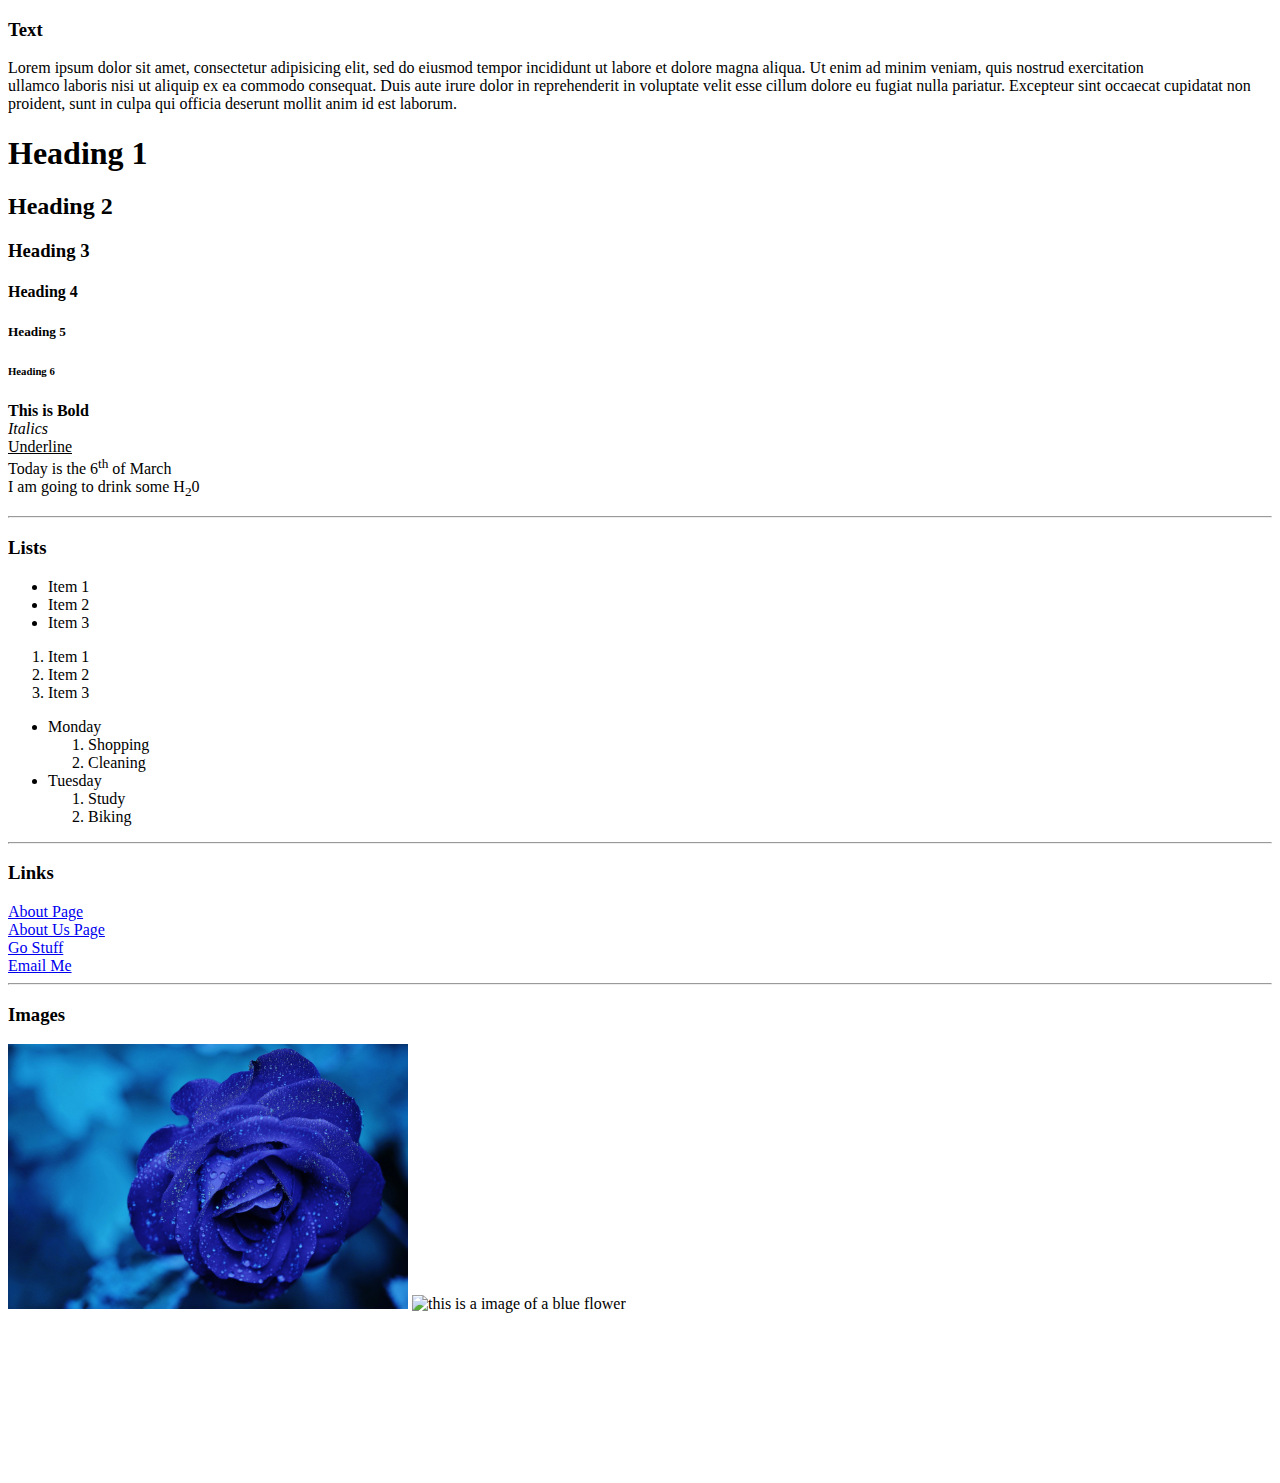
==== index.html @ 72b2621f "gone over file structure, text, lists, links and images" ====
<!DOCTYPE html>
<html lang="en" dir="ltr">
    <head>
        <meta charset="utf-8">
        <meta name="keywords" content="your, tags"/>
        <title>HTML Recap</title>
    </head>
    <body>
        <h3>Text</h3>
        <p>
            Lorem ipsum dolor sit amet, consectetur adipisicing elit, sed do eiusmod
            tempor incididunt ut labore et dolore magna aliqua. Ut enim ad minim veniam,
            quis nostrud exercitation <br>ullamco laboris nisi ut aliquip ex ea commodo consequat.
            Duis aute irure dolor in reprehenderit in voluptate velit esse cillum dolore eu fugiat nulla pariatur.
            Excepteur sint occaecat cupidatat non proident, sunt in culpa qui officia deserunt mollit anim id est laborum.
        </p>
        <h1>Heading 1</h1>
        <h2>Heading 2</h2>
        <h3>Heading 3</h3>
        <h4>Heading 4</h4>
        <h5>Heading 5</h5>
        <h6>Heading 6</h6>

        <p>
            <b>This is Bold</b><br>
            <i>Italics</i><br>
            <u>Underline</u><br>
            Today is the 6<sup>th</sup> of March<br>
            I am going to drink some H<sub>2</sub>0<br>
        </p>
        <hr>
        <h3>Lists</h3>
        <ul>
            <li>Item 1</li>
            <li>Item 2</li>
            <li>Item 3</li>
        </ul>
        <ol>
            <li>Item 1</li>
            <li>Item 2</li>
            <li>Item 3</li>
        </ol>

        <ul>
            <li>Monday</li>
            <ol>
                <li>Shopping</li>
                <li>Cleaning</li>
            </ol>
            <li>Tuesday</li>
            <ol>
                <li>Study</li>
                <li>Biking</li>
            </ol>
        </ul>
        <hr>
        <h3>Links</h3>

        <!-- This is the section about links -->
        <a href="about.html">About Page</a><br>
        <a href="aboutPages/aboutUs.html">About Us Page</a><br>
        <a href="https://www.stuff.co.nz/" target="_blank" >Go Stuff</a><br>
        <a href="mailTo:richard.hpa@acgedu.com">Email Me</a><br>

        <hr>
        <h3>Images</h3>

        <img src="images/flower.jpg" alt="this is a image of a blue flower" width="400">
        <img src="https://images.pexels.com/photos/248797/pexels-photo-248797.jpeg?auto=compress&cs=tinysrgb&dpr=1&w=500" alt="this is a image of a blue flower" width="400">










<br>
<br>
<br>
<br>
<br>
<br>
<br>
<br>
<br><br>

    </body>
</html>
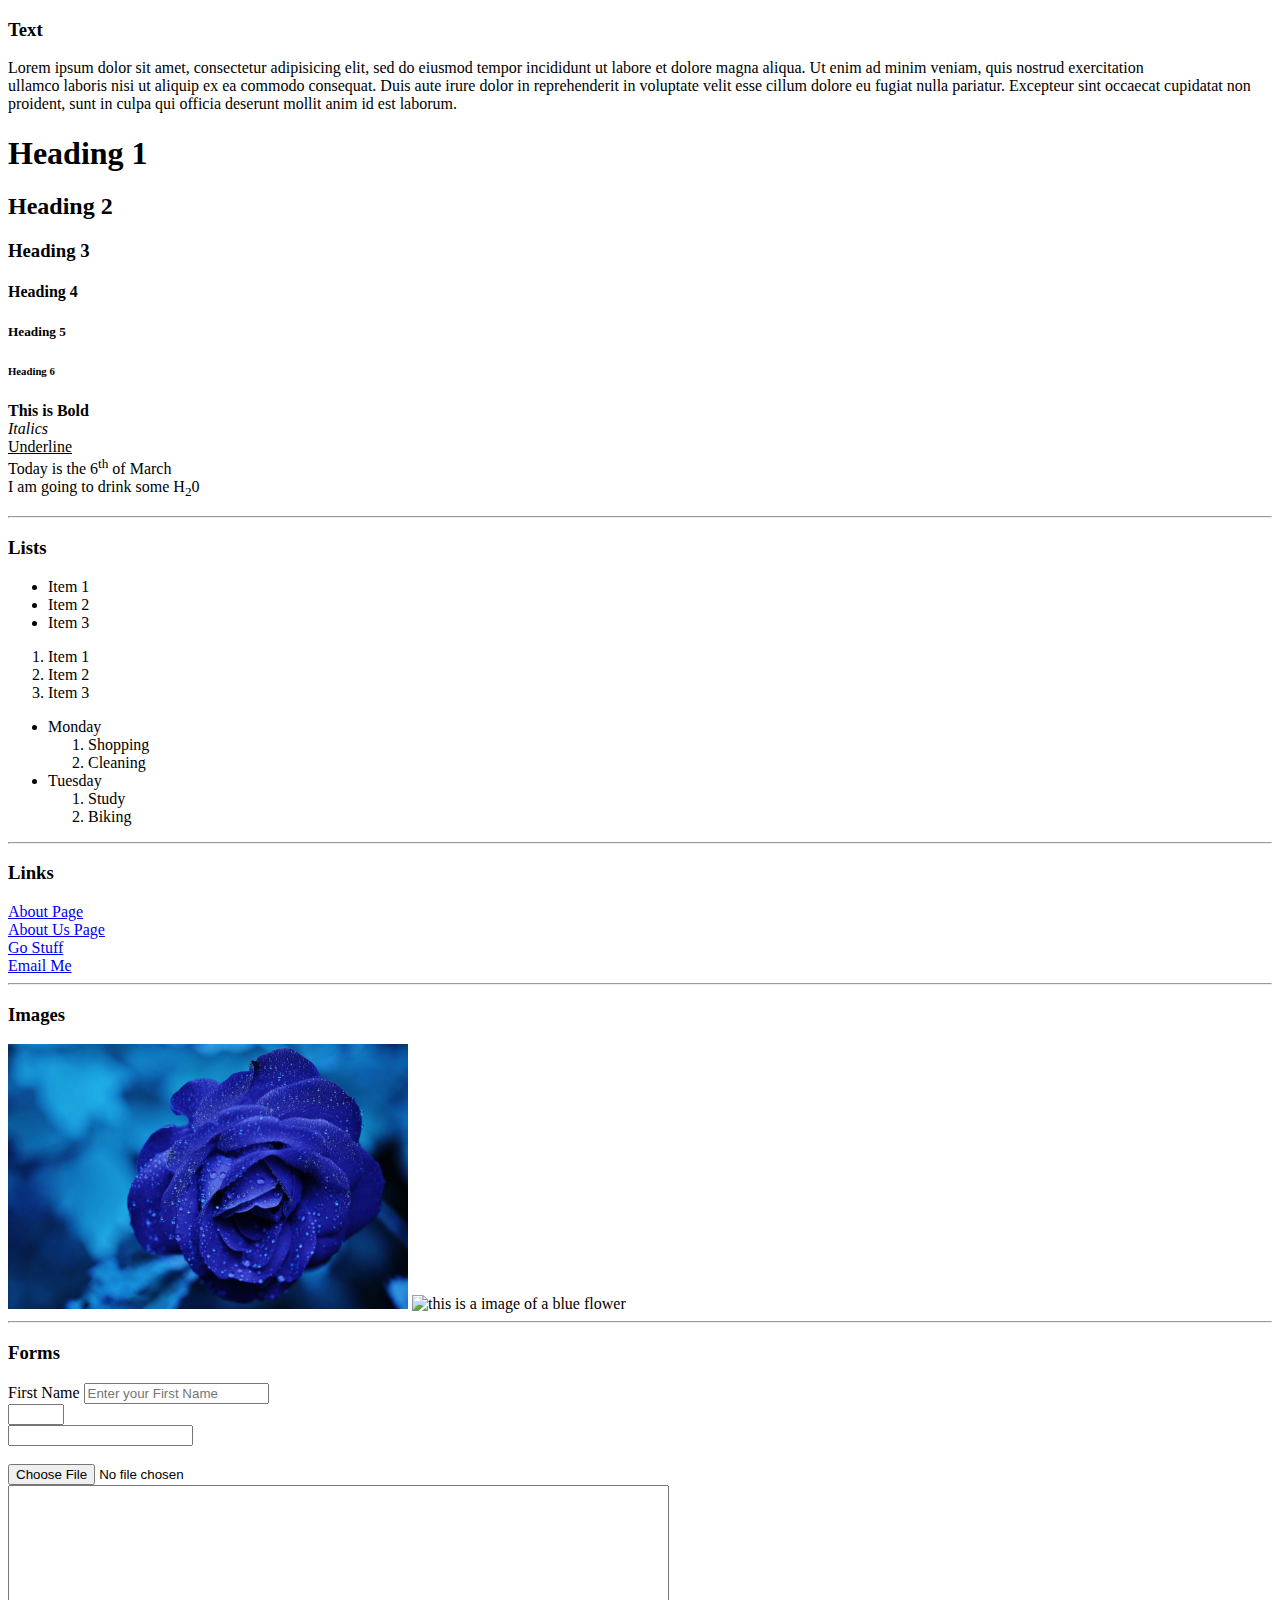
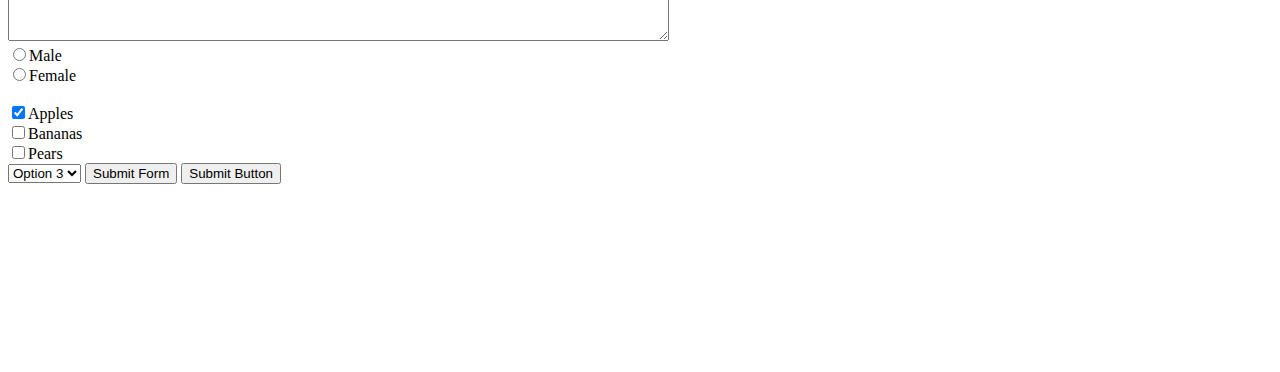
==== commit c3f3a887: "finished the html part" ====
--- a/index.html
+++ b/index.html
@@ -68,6 +68,43 @@
         <img src="images/flower.jpg" alt="this is a image of a blue flower" width="400">
         <img src="https://images.pexels.com/photos/248797/pexels-photo-248797.jpeg?auto=compress&cs=tinysrgb&dpr=1&w=500" alt="this is a image of a blue flower" width="400">
 
+        <hr>
+        <h3>Forms</h3>
+
+        <form>
+            <label for="firstName">First Name</label>
+            <input type="text" name="firstName" value="" placeholder="Enter your First Name" >
+            <!-- required readonly  disabled -->
+            <br>
+            <input type="number" name="numberInput" min="0" max="10" step="2">
+            <br>
+            <input type="password" name="password" value="">
+            <br>
+            <input type="hidden" name="hiddenInput" value="">
+            <br>
+            <input type="file" name="">
+            <br>
+            <textarea name="name" rows="10" cols="80"></textarea>
+            <br>
+            <input type="radio" name="gender" value="male">Male<br>
+            <input type="radio" name="gender" value="female">Female<br>
+
+            <br>
+
+            <input type="checkbox" checked name="fruit1" value="apple">Apples<br>
+            <input type="checkbox" name="fruit2" value="bananas">Bananas<br>
+            <input type="checkbox" name="fruit3" value="pears">Pears<br>
+
+            <select name="selectInput">
+                <option value="1">Option 1</option>
+                <option value="2">Option 2</option>
+                <option value="3" selected>Option 3</option>
+            </select>
+
+            <input type="submit" name="" value="Submit Form">
+            <button type="submit" name="button">Submit Button</button>
+        </form>
+
 
 
 
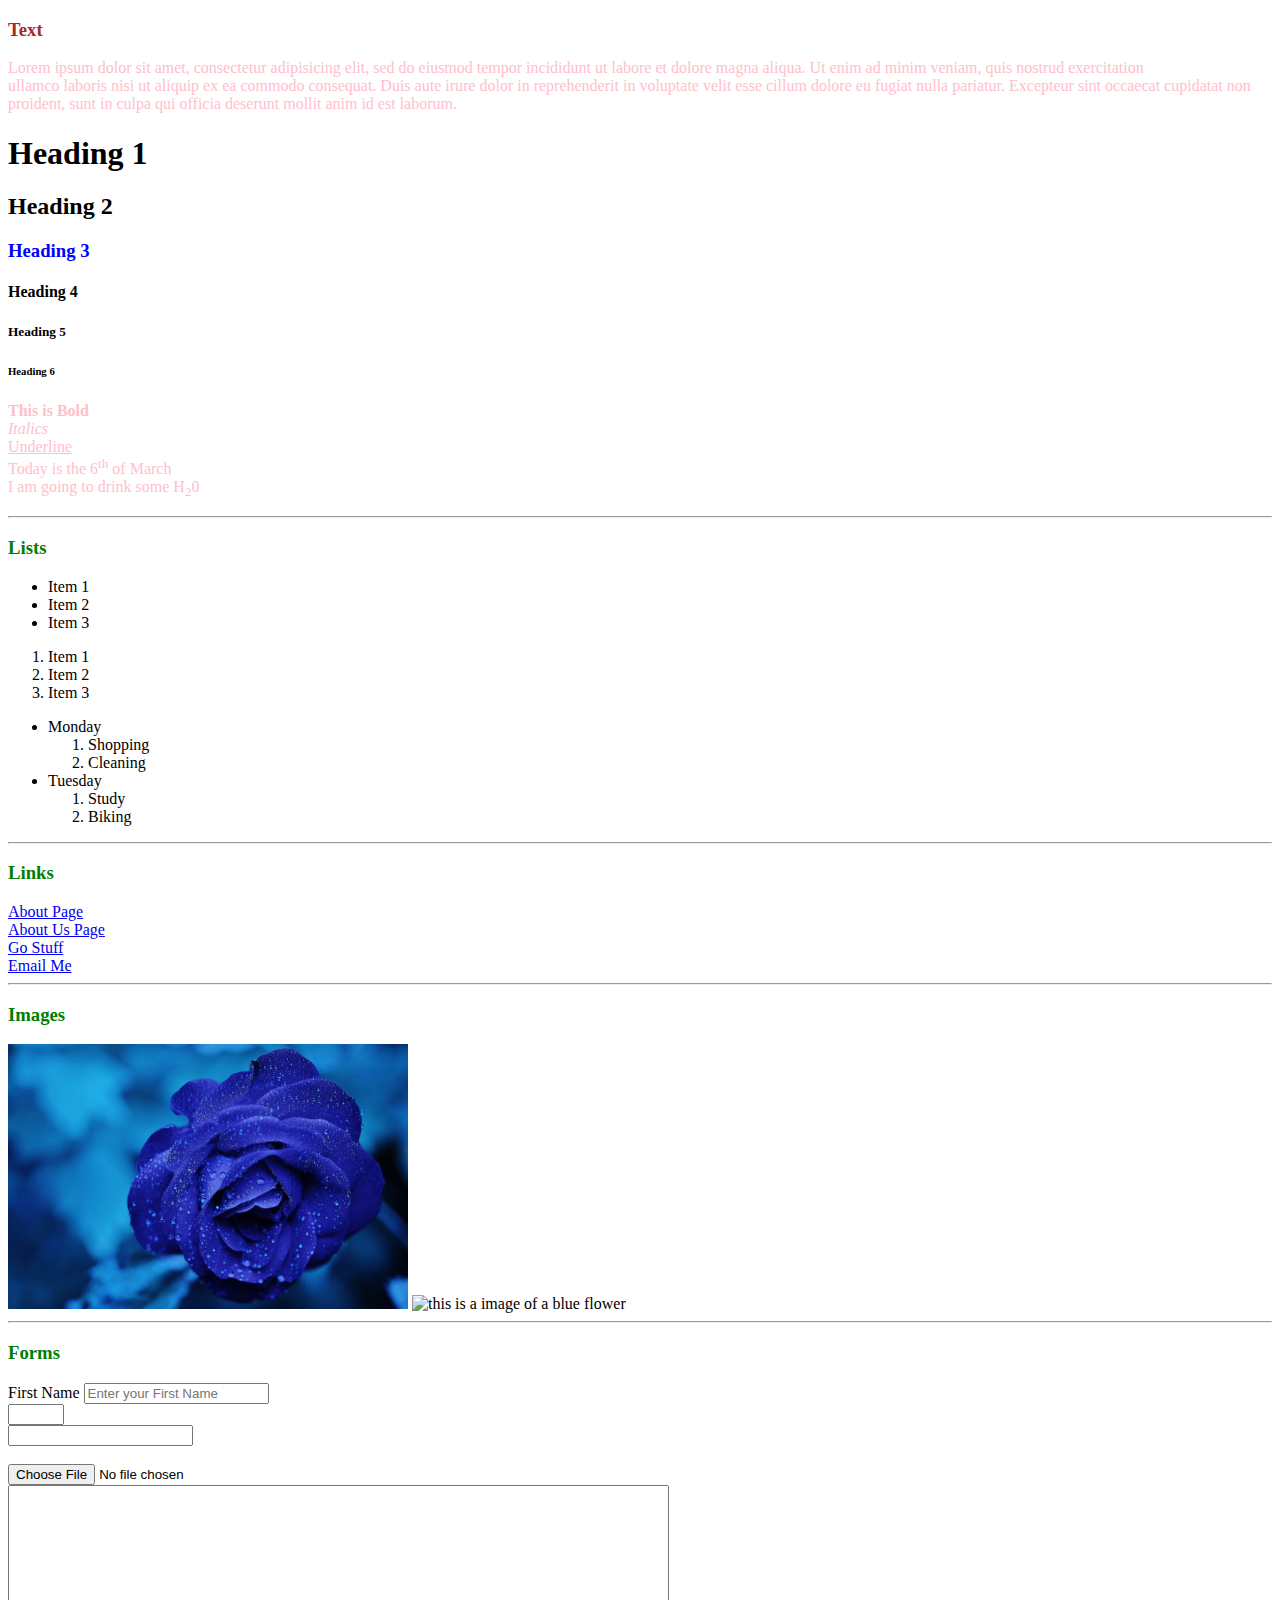
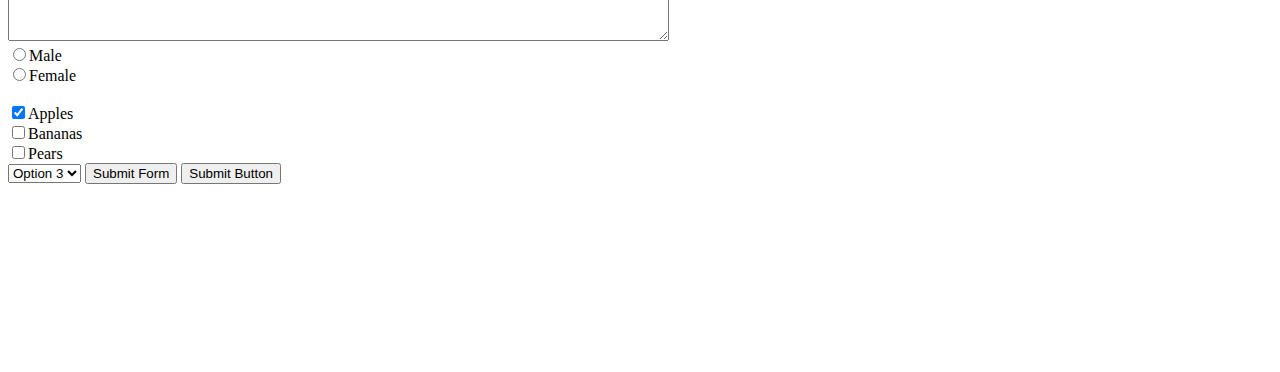
==== commit b928e373: "started to look at css" ====
--- a/index.html
+++ b/index.html
@@ -4,9 +4,39 @@
         <meta charset="utf-8">
         <meta name="keywords" content="your, tags"/>
         <title>HTML Recap</title>
+
+
+
+        <style>
+            h3{
+                color: blue;
+            }
+            /* This is a CSS Comment */
+            #headingText{
+                /* color: red !important; */
+            }
+
+            .heading{
+                color: green;
+            }
+        </style>
+
+
+        <link href="css/style.css" rel="stylesheet">
     </head>
     <body>
-        <h3>Text</h3>
+
+        <div class="">
+
+        </div>
+
+
+        <span>
+
+        </span>
+
+        
+        <h3 id="headingText" class="heading largeText text" style="color:brown;">Text</h3>
         <p>
             Lorem ipsum dolor sit amet, consectetur adipisicing elit, sed do eiusmod
             tempor incididunt ut labore et dolore magna aliqua. Ut enim ad minim veniam,
@@ -29,7 +59,7 @@
             I am going to drink some H<sub>2</sub>0<br>
         </p>
         <hr>
-        <h3>Lists</h3>
+        <h3 class="heading">Lists</h3>
         <ul>
             <li>Item 1</li>
             <li>Item 2</li>
@@ -54,7 +84,7 @@
             </ol>
         </ul>
         <hr>
-        <h3>Links</h3>
+        <h3 class="heading">Links</h3>
 
         <!-- This is the section about links -->
         <a href="about.html">About Page</a><br>
@@ -63,13 +93,13 @@
         <a href="mailTo:richard.hpa@acgedu.com">Email Me</a><br>
 
         <hr>
-        <h3>Images</h3>
+        <h3 class="heading">Images</h3>
 
         <img src="images/flower.jpg" alt="this is a image of a blue flower" width="400">
         <img src="https://images.pexels.com/photos/248797/pexels-photo-248797.jpeg?auto=compress&cs=tinysrgb&dpr=1&w=500" alt="this is a image of a blue flower" width="400">
 
         <hr>
-        <h3>Forms</h3>
+        <h3 class="heading">Forms</h3>
 
         <form>
             <label for="firstName">First Name</label>
--- a/css/style.css
+++ b/css/style.css
@@ -0,0 +1,7 @@
+p{
+    color: pink
+}
+
+#headingText{
+    color: yellow;
+}
